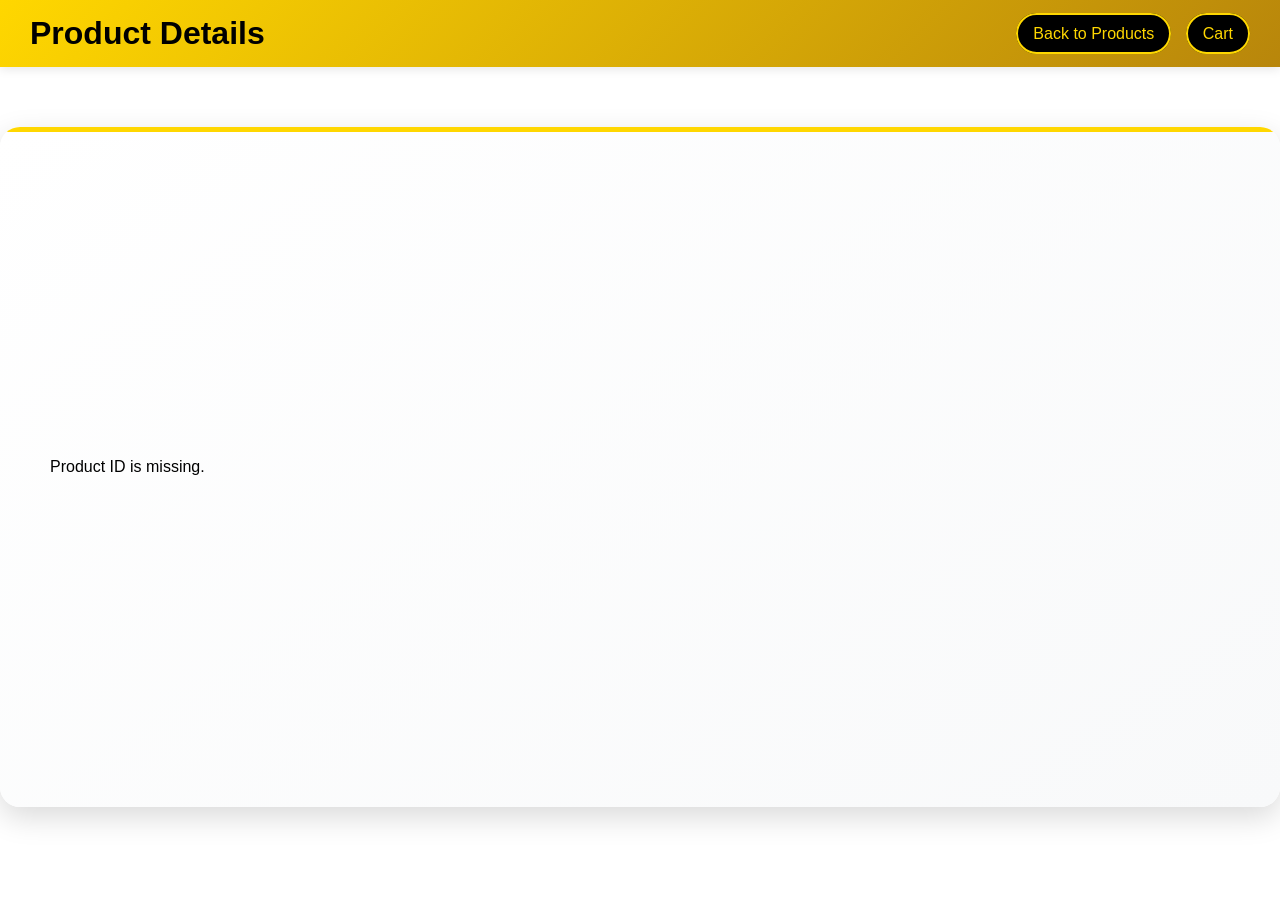
==== product.html @ 89ae57b6 "Shop arena" ====
<!DOCTYPE html>
<html lang="en">
<head>
    <meta charset="UTF-8">
    <meta name="viewport" content="width=device-width, initial-scale=1.0">
    <title>Product Detail - Yemlux</title>
    <link rel="stylesheet" href="style.css">
    <link rel="stylesheet" href="product.css">
</head>
<body>
    <header class="page-header">
        <h1>Product Details</h1>
        <div class="header-actions">
            <a href="products.html" class="btn">Back to Products</a>
            <a href="cart.html" class="btn">Cart</a>
        </div>
    </header>

    <main id="productDetail" class="product-detail"></main>

    <script src="src/product.js"></script>
    <script src="product-page.js"></script>
</body>
</html>
---- style.css ----
:root{
    --color1: gold;
    --color2: black;
    --color3: white;
}
*{
    margin: 0;
    padding: 0;
    box-sizing: border-box;
    font-family: Arial, sans-serif;
}
.body{
    width: 100%;
    min-height: 100vh;
    display: flex;
    background: var(--color2);
    color: var(--color3);
}
.dash{
    position: fixed;
    width: 250px;
    height: 100vh;
    background: var(--color2);
    border-right: 3px solid var(--color1);
    transition: width 0.3s ease;
    /* overflow: hidden; */
}
.dash.collapsed{
    width: 60px;
}
.brand{
    width: 100%;
    padding: 20px;
    display: flex;
    align-items: center;
    justify-content: space-between;
}
.brand h1{
    color: var(--color1);
    font-size: 1.5em;
}
.brand img{
    width: 40px;
    height: 40px;
    cursor: pointer;
    border-radius: 50%;
}
.dash.collapsed .brand{
    justify-content: center;
}
.dash.collapsed .brand h1{
    display: none;
}
.dash_lists{
    /* border: 1px solid red; */
    list-style: none;
    padding: 20px;
}
.dash_lists li{
    padding: 10px 0;
    cursor: pointer;
    color: var(--color3);
    transition: color 0.3s;
}
.dash_lists li:hover{
    color: var(--color1);
}
.dash.collapsed .dash_lists{
    display: none;
}
.content{
    /* border: 2px solid red; */
    margin-left: 250px;
    width: calc(100% - 250px);
    padding: 20px;
    background: var(--color3);
    color: var(--color2);
    transition: margin-left 0.3s ease, width 0.3s ease;
}
body:has(.dash.collapsed) .content{
    margin-left: 60px;
    width: calc(100% - 60px);
}
.section{
    display: none;
}
.section.active{
    display: block;
}
---- product.css ----
.page-header {
    display: flex;
    justify-content: space-between;
    align-items: center;
    padding: 15px 30px;
    background: linear-gradient(135deg, var(--color1), #b8860b);
    color: var(--color2);
    box-shadow: 0 2px 10px rgba(0,0,0,0.1);
}
.page-header .btn {
    background: var(--color2);
    color: var(--color1);
    padding: 10px 15px;
    text-decoration: none;
    border-radius: 25px;
    margin-left: 10px;
    transition: all 0.3s ease;
    border: 2px solid var(--color1);
}
.page-header .btn:hover {
    background: var(--color1);
    color: var(--color2);
    transform: translateY(-2px);
}
.product-detail {
    max-width: 1200px;
    margin: 60px auto;
    min-height: calc(100vh - 220px);
    background: linear-gradient(145deg, #ffffff, #f8f9fa);
    color: #000;
    border-radius: 20px;
    padding: 40px;
    /* border: 1px solid red; */
    box-shadow: 0 10px 30px rgba(0, 0, 0, 0.15);
    position: relative;
    overflow: hidden;
    display: flex;
    flex-direction: column;
    justify-content: center;
}
.product-detail::before {
    content: '';
    position: absolute;
    top: 0;
    left: 0;
    right: 0;
    height: 5px;
    background: linear-gradient(90deg, var(--color1), #ffd700);
}
.product-layout {
    display: grid;
    grid-template-columns: 1fr 1fr;
    gap: 40px;
    align-items: start;
}
.product-images {
    position: relative;
}
.slideshow-container {
    position: relative;
    width: 100%;
    max-width: 500px;
    margin: 0 auto;
}
.slideshow {
    position: relative;
    height: 500px;
    overflow: hidden;
    border-radius: 15px;
    box-shadow: 0 5px 15px rgba(0,0,0,0.2);
}
.slide {
    position: absolute;
    top: 0;
    left: 0;
    width: 100%;
    height: 100%;
    object-fit: cover;
    opacity: 0;
    transition: opacity 0.5s ease;
}
.slide.active {
    opacity: 1;
}
.prev, .next {
    position: absolute;
    top: 50%;
    transform: translateY(-50%);
    background: rgba(0,0,0,0.5);
    color: white;
    border: none;
    padding: 10px;
    cursor: pointer;
    border-radius: 50%;
    font-size: 18px;
    transition: all 0.3s ease;
    width: 40px;
    height: 40px;
    display: flex;
    align-items: center;
    justify-content: center;
    -webkit-tap-highlight-color: transparent;
}
.prev:hover, .next:hover {
    background: var(--color1);
}
.prev { left: 10px; }
.next { right: 10px; }
.dots {
    text-align: center;
    margin-top: 15px;
}
.dot {
    display: inline-block;
    width: 12px;
    height: 12px;
    background: #bbb;
    border-radius: 50%;
    margin: 0 5px;
    cursor: pointer;
    transition: background 0.3s ease;
}
.dot.active, .dot:hover {
    background: var(--color1);
}
.product-info-section h2 {
    font-size: 2.5em;
    margin-bottom: 20px;
    color: var(--color2);
    text-shadow: 1px 1px 2px rgba(0,0,0,0.1);
}
.product-meta {
    display: flex;
    flex-wrap: wrap;
    gap: 15px;
    margin-bottom: 20px;
}
.product-meta span {
    background: var(--color1);
    color: var(--color2);
    padding: 5px 10px;
    border-radius: 20px;
    font-size: 0.9em;
    font-weight: bold;
}
.description {
    font-size: 1.1em;
    line-height: 1.6;
    margin-bottom: 20px;
    color: #555;
}
.trending-badge {
    background: linear-gradient(45deg, #ff6b6b, #feca57);
    color: white;
    padding: 5px 15px;
    border-radius: 20px;
    font-weight: bold;
    display: inline-block;
    margin-bottom: 20px;
}
.out-of-stock-note {
    color: #e74c3c;
    font-weight: bold;
    font-size: 1.2em;
    margin-bottom: 20px;
}
.quantity-control {
    display: flex;
    align-items: center;
    gap: 15px;
    margin: 25px 0;
}
.quantity-control label {
    font-weight: bold;
    color: var(--color2);
}
.quantity-control input {
    width: 80px;
    padding: 10px;
    border: 2px solid #ddd;
    border-radius: 10px;
    text-align: center;
    font-size: 1em;
    transition: border-color 0.3s ease;
}
.quantity-control input:focus {
    outline: none;
    border-color: var(--color1);
}
.button-group {
    display: flex;
    gap: 15px;
    margin-top: 30px;
}
.btn-add, .btn-order {
    padding: 15px 30px;
    border: none;
    border-radius: 30px;
    font-size: 1.1em;
    font-weight: bold;
    cursor: pointer;
    transition: all 0.3s ease;
    text-transform: uppercase;
    letter-spacing: 1px;
}
.btn-add {
    background: linear-gradient(45deg, var(--color1), #b8860b);
    color: var(--color2);
    box-shadow: 0 4px 15px rgba(255, 215, 0, 0.3);
}
.btn-add:hover {
    transform: translateY(-3px);
    box-shadow: 0 6px 20px rgba(255, 215, 0, 0.4);
}
.btn-order {
    background: linear-gradient(45deg, #009688, #4caf50);
    color: white;
    box-shadow: 0 4px 15px rgba(0, 150, 136, 0.3);
}
.btn-order:hover {
    transform: translateY(-3px);
    box-shadow: 0 6px 20px rgba(0, 150, 136, 0.4);
}
@media (max-width: 768px) {
    .product-detail {
        margin: 20px;
        padding: 20px;
        min-height: auto;
    }
    .product-layout {
        grid-template-columns: 1fr;
        gap: 30px;
    }
    .product-info-section h2 {
        font-size: 2em;
    }
    .slideshow {
        height: 300px;
    }
    .product-meta {
        justify-content: center;
    }
    .button-group {
        flex-direction: column;
        align-items: center;
    }
    .btn-add, .btn-order {
        width: 100%;
        max-width: 300px;
    }
}

@media (max-width: 480px) {
    .page-header {
        padding: 10px 15px;
        flex-direction: column;
        gap: 10px;
    }
    .page-header h1 {
        font-size: 1.5em;
    }
    .page-header .btn {
        padding: 8px 12px;
        font-size: 0.9em;
    }
    .product-detail {
        margin: 10px;
        padding: 15px;
        border-radius: 15px;
    }
    .product-info-section h2 {
        font-size: 1.8em;
    }
    .slideshow {
        height: 250px;
    }
    .prev, .next {
        width: 35px;
        height: 35px;
        font-size: 16px;
    }
    .dots {
        margin-top: 10px;
    }
    .dot {
        width: 10px;
        height: 10px;
    }
    .product-meta {
        flex-direction: column;
        align-items: center;
        gap: 10px;
    }
    .product-meta span {
        font-size: 0.8em;
    }
    .description {
        font-size: 1em;
    }
    .quantity-control {
        flex-direction: column;
        gap: 10px;
        align-items: center;
    }
    .quantity-control input {
        width: 100px;
    }
    .button-group {
        gap: 10px;
    }
    .btn-add, .btn-order {
        padding: 12px 20px;
        font-size: 1em;
    }
}

@media (min-width: 769px) and (max-width: 1024px) {
    .product-detail {
        margin: 30px auto;
        max-width: calc(100% - 50px);
        padding: 30px;
    }
    .slideshow {
        height: 400px;
    }
    .product-info-section h2 {
        font-size: 2.2em;
    }
    .product-meta span {
        font-size: 0.95em;
    }
}

@media (min-width: 1200px) {
    .product-detail {
        max-width: 1400px;
        padding: 50px;
    }
    .slideshow {
        height: 600px;
    }
    .product-info-section h2 {
        font-size: 3em;
    }
    .product-meta span {
        font-size: 1.1em;
        padding: 8px 15px;
    }
    .description {
        font-size: 1.2em;
    }
    .btn-add, .btn-order {
        padding: 18px 35px;
        font-size: 1.2em;
    }
}

@media (min-width: 1600px) {
    .product-detail {
        max-width: 1600px;
    }
    .slideshow {
        height: 700px;
    }
}
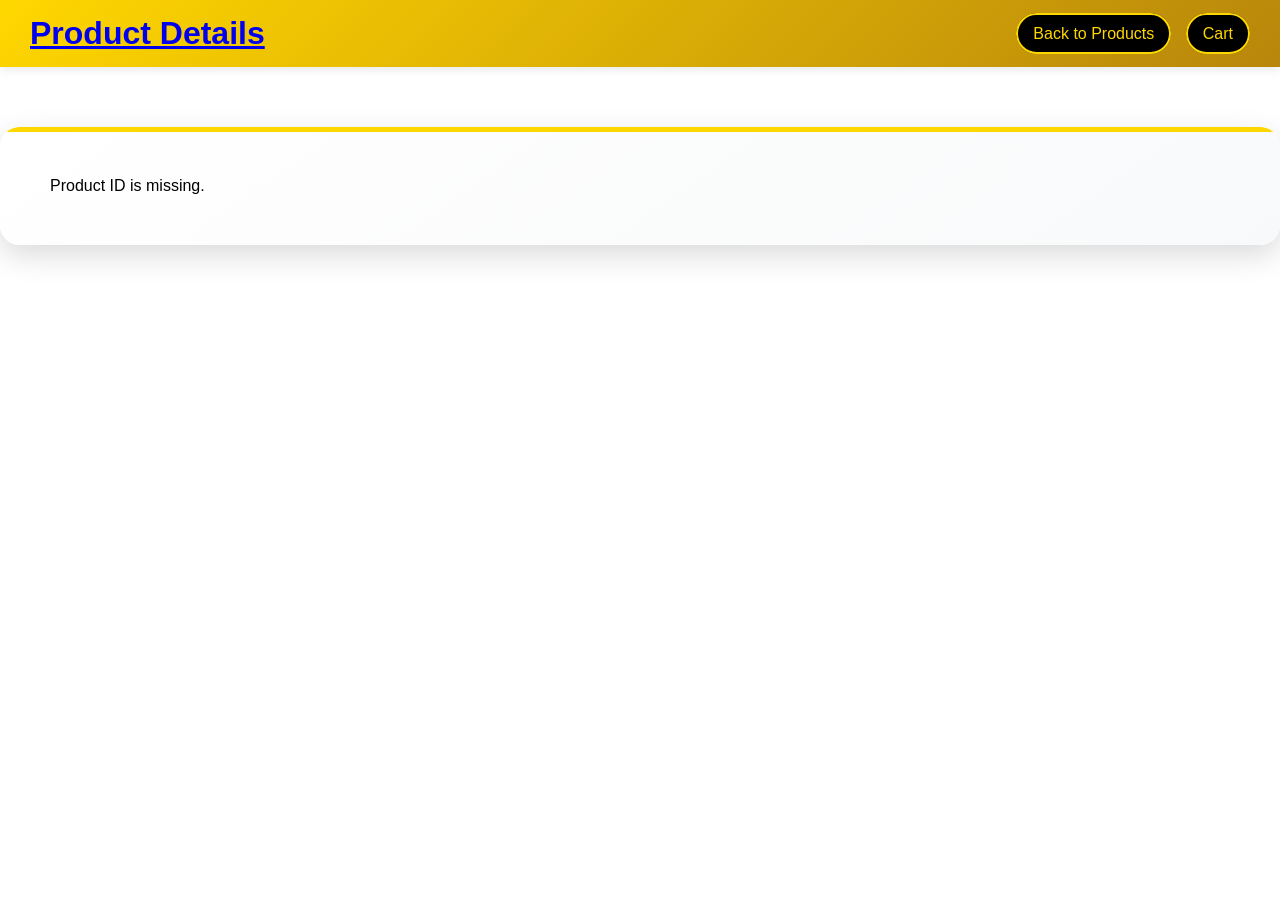
==== commit 08b5c222: "products edits" ====
--- a/product.html
+++ b/product.html
@@ -9,7 +9,7 @@
 </head>
 <body>
     <header class="page-header">
-        <h1>Product Details</h1>
+        <a href="./index.html"><h1>Product Details</h1></a>
         <div class="header-actions">
             <a href="products.html" class="btn">Back to Products</a>
             <a href="cart.html" class="btn">Cart</a>
--- a/product.css
+++ b/product.css
@@ -5,7 +5,7 @@
     padding: 15px 30px;
     background: linear-gradient(135deg, var(--color1), #b8860b);
     color: var(--color2);
-    box-shadow: 0 2px 10px rgba(0,0,0,0.1);
+    box-shadow: 0 2px 10px rgba(0, 0, 0, 0.1);
 }
 .page-header .btn {
     background: var(--color2);
@@ -25,7 +25,7 @@
 .product-detail {
     max-width: 1200px;
     margin: 60px auto;
-    min-height: calc(100vh - 220px);
+    max-height: calc(100vh - 220px);
     background: linear-gradient(145deg, #ffffff, #f8f9fa);
     color: #000;
     border-radius: 20px;
@@ -39,7 +39,7 @@
     justify-content: center;
 }
 .product-detail::before {
-    content: '';
+    content: "";
     position: absolute;
     top: 0;
     left: 0;
@@ -54,6 +54,7 @@
     align-items: start;
 }
 .product-images {
+    /* border: 1px solid red; */
     position: relative;
 }
 .slideshow-container {
@@ -67,7 +68,7 @@
     height: 500px;
     overflow: hidden;
     border-radius: 15px;
-    box-shadow: 0 5px 15px rgba(0,0,0,0.2);
+    box-shadow: 0 5px 15px rgba(0, 0, 0, 0.2);
 }
 .slide {
     position: absolute;
@@ -82,11 +83,12 @@
 .slide.active {
     opacity: 1;
 }
-.prev, .next {
+.prev,
+.next {
     position: absolute;
     top: 50%;
     transform: translateY(-50%);
-    background: rgba(0,0,0,0.5);
+    background: rgba(0, 0, 0, 0.5);
     color: white;
     border: none;
     padding: 10px;
@@ -101,11 +103,16 @@
     justify-content: center;
     -webkit-tap-highlight-color: transparent;
 }
-.prev:hover, .next:hover {
+.prev:hover,
+.next:hover {
     background: var(--color1);
 }
-.prev { left: 10px; }
-.next { right: 10px; }
+.prev {
+    left: 10px;
+}
+.next {
+    right: 10px;
+}
 .dots {
     text-align: center;
     margin-top: 15px;
@@ -120,14 +127,15 @@
     cursor: pointer;
     transition: background 0.3s ease;
 }
-.dot.active, .dot:hover {
+.dot.active,
+.dot:hover {
     background: var(--color1);
 }
 .product-info-section h2 {
     font-size: 2.5em;
     margin-bottom: 20px;
     color: var(--color2);
-    text-shadow: 1px 1px 2px rgba(0,0,0,0.1);
+    text-shadow: 1px 1px 2px rgba(0, 0, 0, 0.1);
 }
 .product-meta {
     display: flex;
@@ -192,7 +200,8 @@
     gap: 15px;
     margin-top: 30px;
 }
-.btn-add, .btn-order {
+.btn-add,
+.btn-order {
     padding: 15px 30px;
     border: none;
     border-radius: 30px;
@@ -244,7 +253,8 @@
         flex-direction: column;
         align-items: center;
     }
-    .btn-add, .btn-order {
+    .btn-add,
+    .btn-order {
         width: 100%;
         max-width: 300px;
     }
@@ -253,17 +263,18 @@
 @media (max-width: 480px) {
     .page-header {
         padding: 10px 15px;
-        flex-direction: column;
+        /* flex-direction: column; */
         gap: 10px;
     }
     .page-header h1 {
-        font-size: 1.5em;
+        font-size: 1.2em;
     }
     .page-header .btn {
         padding: 8px 12px;
         font-size: 0.9em;
     }
     .product-detail {
+        min-height: calc(100vh - 100px);
         margin: 10px;
         padding: 15px;
         border-radius: 15px;
@@ -274,7 +285,8 @@
     .slideshow {
         height: 250px;
     }
-    .prev, .next {
+    .prev,
+    .next {
         width: 35px;
         height: 35px;
         font-size: 16px;
@@ -287,8 +299,10 @@
         height: 10px;
     }
     .product-meta {
-        flex-direction: column;
+        /* border: 1px solid red; */
+        /* flex-direction: column; */
         align-items: center;
+        /* justify-content: flex-start; */
         gap: 10px;
     }
     .product-meta span {
@@ -308,7 +322,8 @@
     .button-group {
         gap: 10px;
     }
-    .btn-add, .btn-order {
+    .btn-add,
+    .btn-order {
         padding: 12px 20px;
         font-size: 1em;
     }
@@ -349,7 +364,8 @@
     .description {
         font-size: 1.2em;
     }
-    .btn-add, .btn-order {
+    .btn-add,
+    .btn-order {
         padding: 18px 35px;
         font-size: 1.2em;
     }
